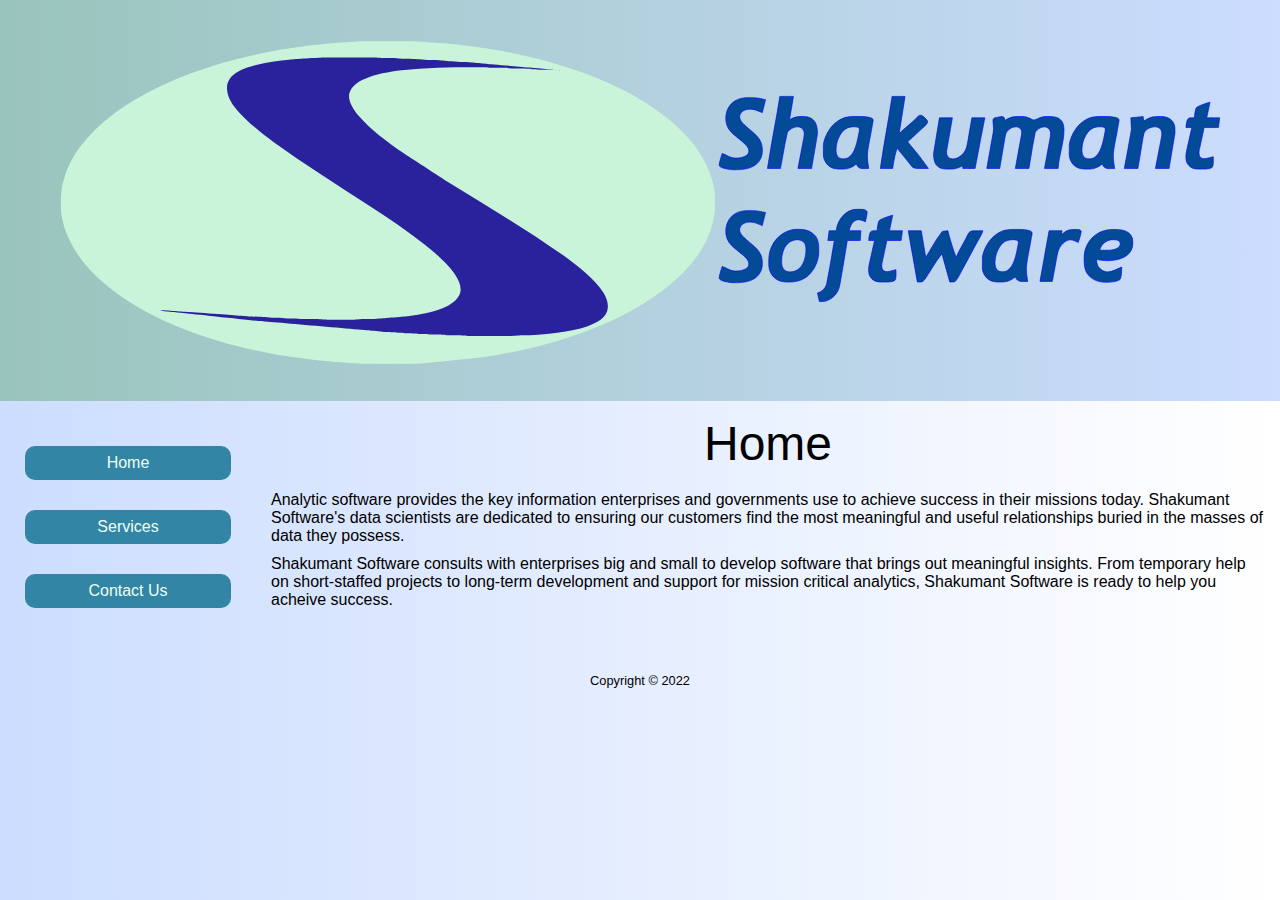
==== public_html/index.html @ ccacc61f "Rename home.html to index.html" ====
<!DOCTYPE html>
<html>
  
<head>
  <title>Shakumant Software</title>
  <meta http-equiv="content-type" content="text/html; charset=utf-8" >
  <meta name="viewport" content="width=device-width, initial-scale=1.0">
  <meta name="keywords" content="Big Data Analytics, Shakumant, Software Consulting", "Data Science", "Data Scientist">
  <script src="main-functions.js"></script>
  <link rel="stylesheet" type="text/css" href="main-styles.css">
  <link rel="icon" type="img" href="Shakumant-logo-favicon.png">
</head>

<body>
  <div class="header">
    <a href="">
      <img src="Shakumant-logo-and-text.svg" alt="Shakumant Software logo" />
    </a>
  </div>

  <div class="clearfix">
    <div class="column menu">
      <ul>
	<li class="button" id="Home_chooser"
	    onclick="display_choice('Home')">Home
	</li>
	<li class="button" id="Services_chooser"
	    onclick="display_choice('Services')" >Services
	</li>
	<li class="button" id="Contact_Us_chooser"
	    onclick="display_choice('Contact_Us')" >Contact Us
	</li>
      </ul>
    </div>

    <div class="column content">
      <div class="chosen" id="Home">
	<h1>Home</h1>
	<p class="chosen">
	  Analytic software provides the key information enterprises
	  and governments use to achieve success in their
	  missions today.  Shakumant Software's data scientists
	  are dedicated to ensuring
	  our customers find the most meaningful and useful
	  relationships buried in the masses of data they possess.
	</p>
	<p class="chosen">
	  Shakumant Software consults with enterprises big and small
	  to develop software that brings out meaningful insights.
	  From temporary help on short-staffed projects to long-term
	  development and support for mission critical analytics,
	  Shakumant Software is ready to help you acheive success.
	</p>
      </div>
      <div class="chosen" id="Services">
	<h1>Services</h1>
	<p class="chosen">
	  Shakumant Software provides world class software development services
	  in
	  <ul>
	    <li>data analytics,</li>
	    <li>entity resolution,</li>
	    <li>decision systems user interfaces,</li>
	    <li>information architecture,</li>
	    <li>data research, and</li>
	    <li>algorithmic research.</li>
	  </ul>
	</p>
	<p class="chosen">
	  Our staff can fill various roles in the development and delivery
	  process:
	  <ul>
	    <li>data science analysis,</li>
	    <li>application development,</li>
	    <li>requirements development,</li>
	    <li>cloud development,</li>
	    <li>hadoop development,</li>
	    <li>technichal documentation and training development,</li>
	    <li>end user training on analytics, and</li>
	    <li>technical project management.</li>
	  </ul>
	</p>
	<p class="chosen">
	  An example of the kind of interactive training tools that we
	  have developed are the <a href="/visualizations/">
	    Visualizations from <i>Data Structures and Algorithms in Python</i>
	    </a>.
	</p>
      </div>
      <div class="chosen" id="Contact_Us">
	<h1>Contact Us</h1>
	<p class="chosen">To learn more, write us at
	  <a onclick="send_info_email()">
	    <img class="textgraphic" src="email-for-info.png" 
		 alt="Info At Shakumant.com"></a>,
	  or call
	   <a onclick="call_info_phone()">
	     <img class="textgraphic"  src="phone-shakumant-graphic.png" 
		  alt="Our phone number"></a>
	</p>
      </div>
    </div>
  </div>

  <div class="footer">
    <p class="footer">Copyright © 2022
    </p>
  </div>
  
  <script>display_choice('Home')</script>
</body>
</html>
---- public_html/main-styles.css ----
* {
    box-sizing: border-box;
}

body {
  background: linear-gradient(90deg, #CCDDFF, white);
  /*background-color: #eee;*/
}

body, h1, p {
  font-family: "Helvetica Neue", "Segoe UI", Segoe, Helvetica, Arial, "Lucida Grande", sans-serif;
  font-weight: normal;
  margin: 0;
  padding: 0;
  text-align: center;
}

.button {
    text-align: center;
    border-radius: 6px;
    padding: 8px;
    margin-top: 10px;
    margin-bottom: 10px;
    margin-left: 10px;
    margin-right: 10px;
    background-color: #3385a5;
    color: #eefff0;
}

.button:hover {
    background-color: #0066aa;
}

li {
    text-align: left;
}

.header {
    background:  linear-gradient(90deg, #99C4BC, #CCDDFF);
    padding:     5px;
    padding-top: 8px;
}

.smallheader {
    background:  linear-gradient(90deg, #99C4BC, #CCDDFF);
    padding:     10px;
    padding-top: 15px;
}

.header img {
    width: 95%;
}

a.homelink {
    position:    absolute;
    left:        5px;
    top:         5px;
    vertical-align: middle;
}

img.homelinklogo {
    height:      20px;
    float:       left;
}

.column {
    float:       left;
    padding:     5px 10px 0px 10px;
}

.row {
    padding:     5px 10px 0px 10px;
}

.clearfix::after {
    content: "";
    clear: both;
    display: table;
}
.menu {
    width: auto;
    float: none;
}
.rowmenu {
    width: max-content;
    display: block;
    margin: auto;
}
.columnmenu {
    width: auto;
    margin: auto;
}
.content {
    width: 100%;
}
.menu ul, .rowmenu ul, .columnmenu ul {
    list-style-type: none;
    margin: 0;
    padding: 0;
}
.columnmenu ul {
    display: inline-block;
}
.menu li, .rowmenu li {
    padding: 3px;
}

.footnote {
    font-size: x-small;
    color: lavender;
}

h1 {
  font-size: 1.4em;
  font-weight: 300;
  margin: 0 0 8px 0;
}

p {
  margin: 0 0 10px;
}

@media screen and (min-width: 680px) {
    .menu {
	width: 20%;
	float: left;
    }
    .content {
	width: 80%;
    }
    .menu li {
	padding: 8px;
	margin-top: 30px;
	margin-bottom: 30px;
    }
    .menulist {
	display:  inline-flex;
    }
    .rowmenu li {
	max-width: 30%;
	padding: 8px;
	margin-left: 10px;
	margin-right: 10px;
    }
    .columnmenu li {
	padding: 8px;
	margin-left: 10px;
	margin-right: 10px;
    }
    .button {
	border-radius: 10px;
    }
    h1 {
	font-size: 3.0em;
	margin: 0 0 20px 0;
    }
    p {
	margin: 0 0 10px;
    }
    .header {
	padding: 15px;
	padding-top: 25px;
    }
    .smallheader {
	padding: 10px;
	padding-top: 25px;
    }
    .homelinklogo {
	height:  40px;
    }
    .column {
	padding: 15px;
    }
}

.textgraphic {
    height: 1.0em;
    position: relative;
    bottom:  -0.08em;
}

.textgraphic:hover {
    background-color: #aaccff;
}

.row:before, .row:after {
    display: table;
    content: " ";
}

div.chosen {
   /* display: none; */
}

p.chosen {
    text-align: left;
}

p.centered {
    text-align: center;
}

.address_line {
    display: block;
    padding-left: 20px;
    text-align: left;
}

.footer {
    padding: 10px;
}

p.footer {
    font-size: 0.8em;
}

a {
  color: #3282e6;
  text-decoration: none;
}
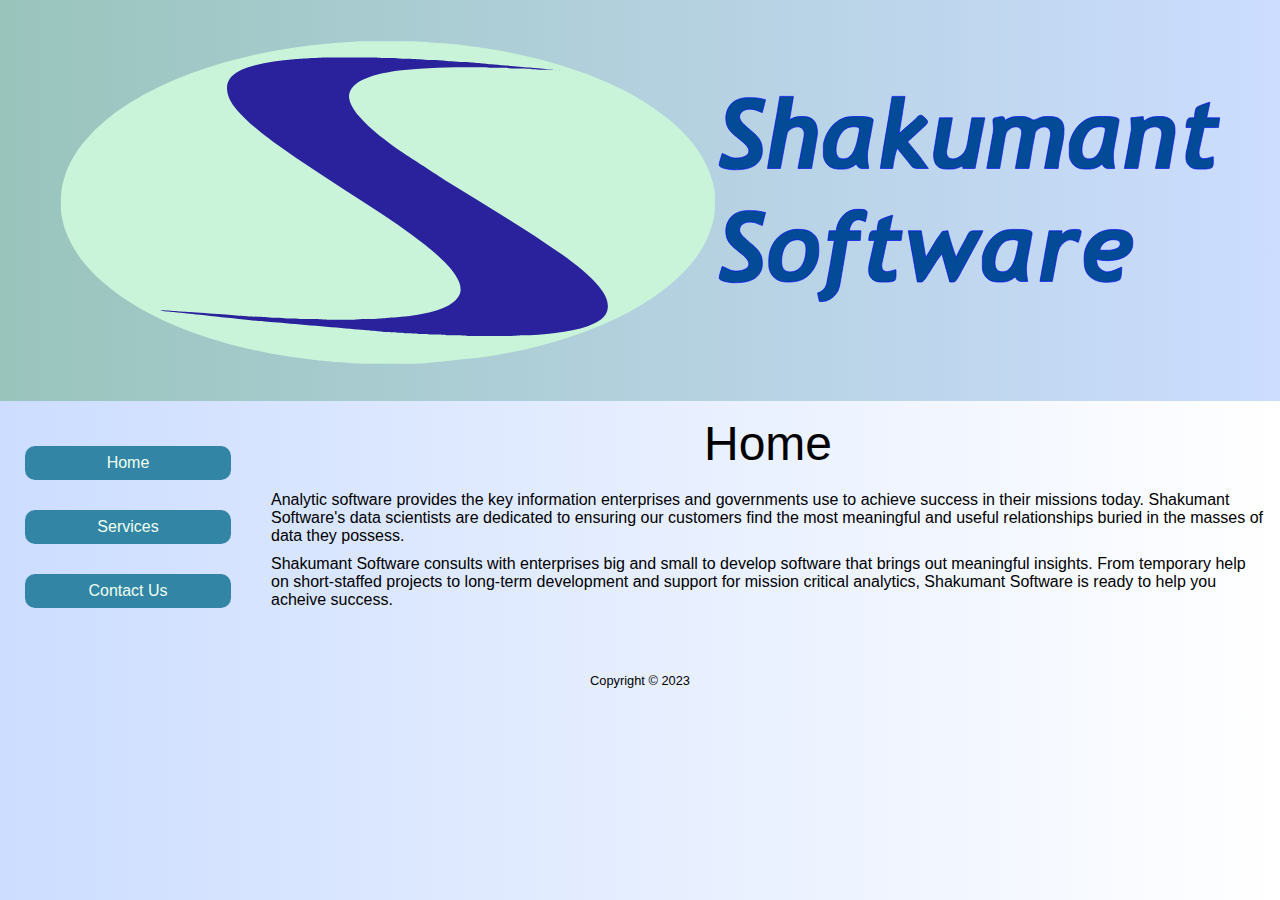
==== commit 5eaa4ea4: "Update copyright year" ====
--- a/public_html/index.html
+++ b/public_html/index.html
@@ -71,10 +71,9 @@
 	  process:
 	  <ul>
 	    <li>data science analysis,</li>
-	    <li>application development,</li>
+	    <li>analytics application development,</li>
 	    <li>requirements development,</li>
 	    <li>cloud development,</li>
-	    <li>hadoop development,</li>
 	    <li>technichal documentation and training development,</li>
 	    <li>end user training on analytics, and</li>
 	    <li>technical project management.</li>
@@ -82,9 +81,14 @@
 	</p>
 	<p class="chosen">
 	  An example of the kind of interactive training tools that we
-	  have developed are the <a href="/visualizations/">
-	    Visualizations from <i>Data Structures and Algorithms in Python</i>
-	    </a>.
+	  have developed are the
+	  <a href="https://datastructures.live/view/">
+	    Visualizations for the
+	    <i>Data Structures &amp; Algorithms in Python</i>
+	    textbook
+	  </a>.
+	  The <a href="https://datastructures.live">datastructures.live</a>
+	  site has complete information about the textbook.
 	</p>
       </div>
       <div class="chosen" id="Contact_Us">
@@ -103,7 +107,7 @@
   </div>
 
   <div class="footer">
-    <p class="footer">Copyright © 2022
+    <p class="footer">Copyright © 2023
     </p>
   </div>
   
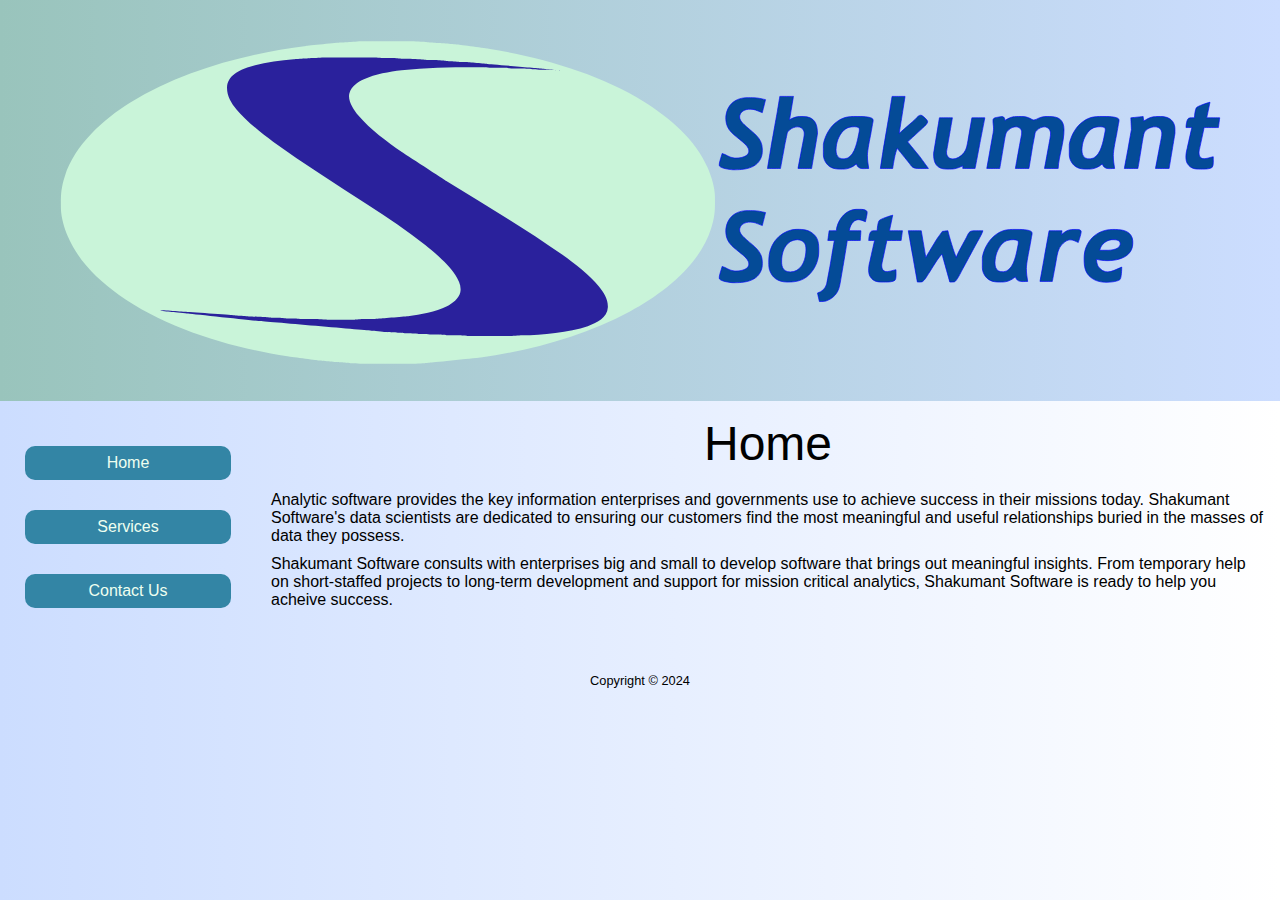
==== commit f764ee18: "Update copyright year" ====
--- a/public_html/index.html
+++ b/public_html/index.html
@@ -74,7 +74,7 @@
 	    <li>analytics application development,</li>
 	    <li>requirements development,</li>
 	    <li>cloud development,</li>
-	    <li>technichal documentation and training development,</li>
+	    <li>technical documentation and training development,</li>
 	    <li>end user training on analytics, and</li>
 	    <li>technical project management.</li>
 	  </ul>
@@ -107,7 +107,7 @@
   </div>
 
   <div class="footer">
-    <p class="footer">Copyright © 2023
+    <p class="footer">Copyright © 2024
     </p>
   </div>
   
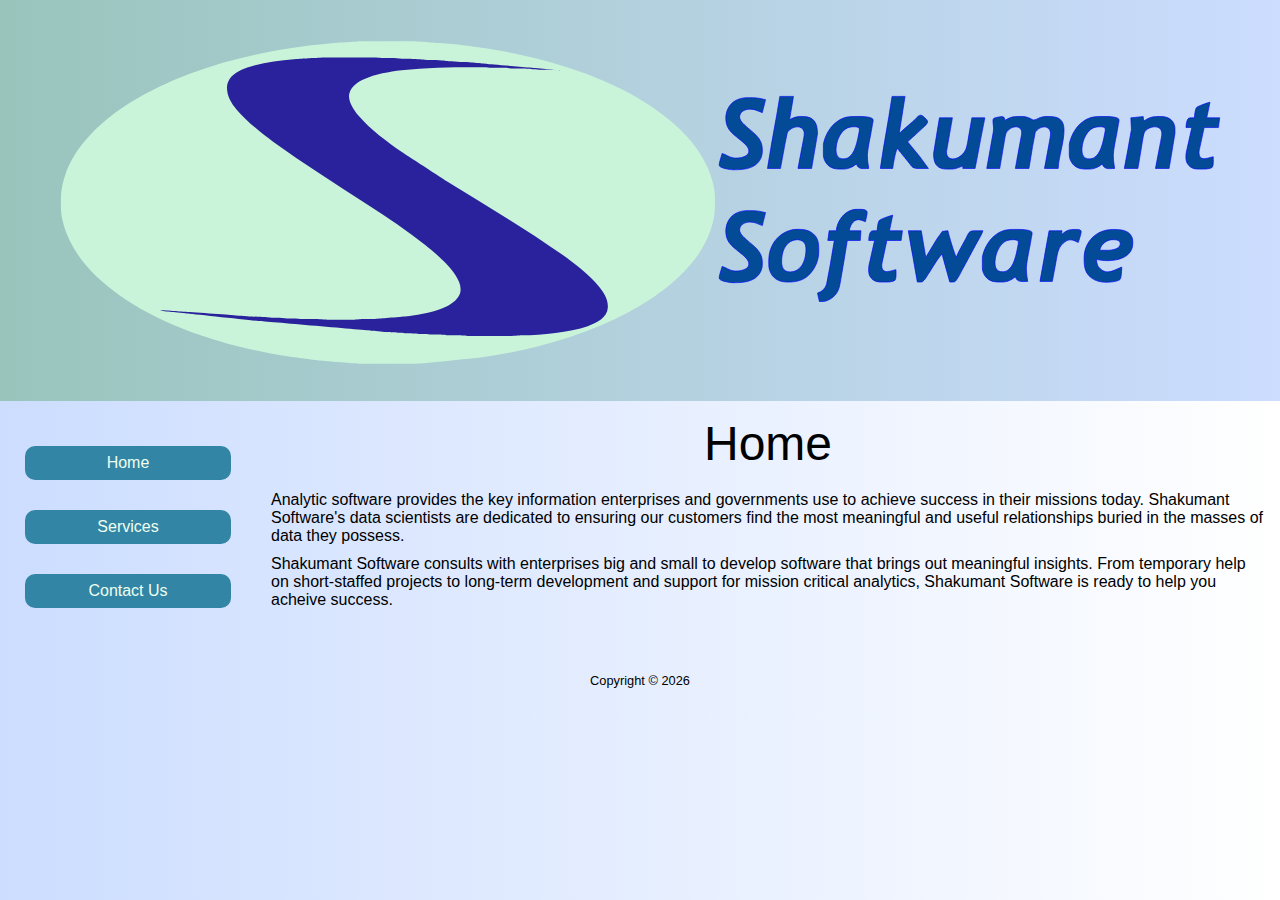
==== commit b3fb106c: "Update copyright year using browser date" ====
--- a/public_html/index.html
+++ b/public_html/index.html
@@ -107,10 +107,13 @@
   </div>
 
   <div class="footer">
-    <p class="footer">Copyright © 2024
+    <p class="footer">Copyright © <span id="copyright_year">2024</span>
     </p>
   </div>
   
-  <script>display_choice('Home')</script>
+  <script>
+    document.addEventListener("DOMContentLoaded", update_copyright);
+    display_choice('Home')
+  </script>
 </body>
 </html>
